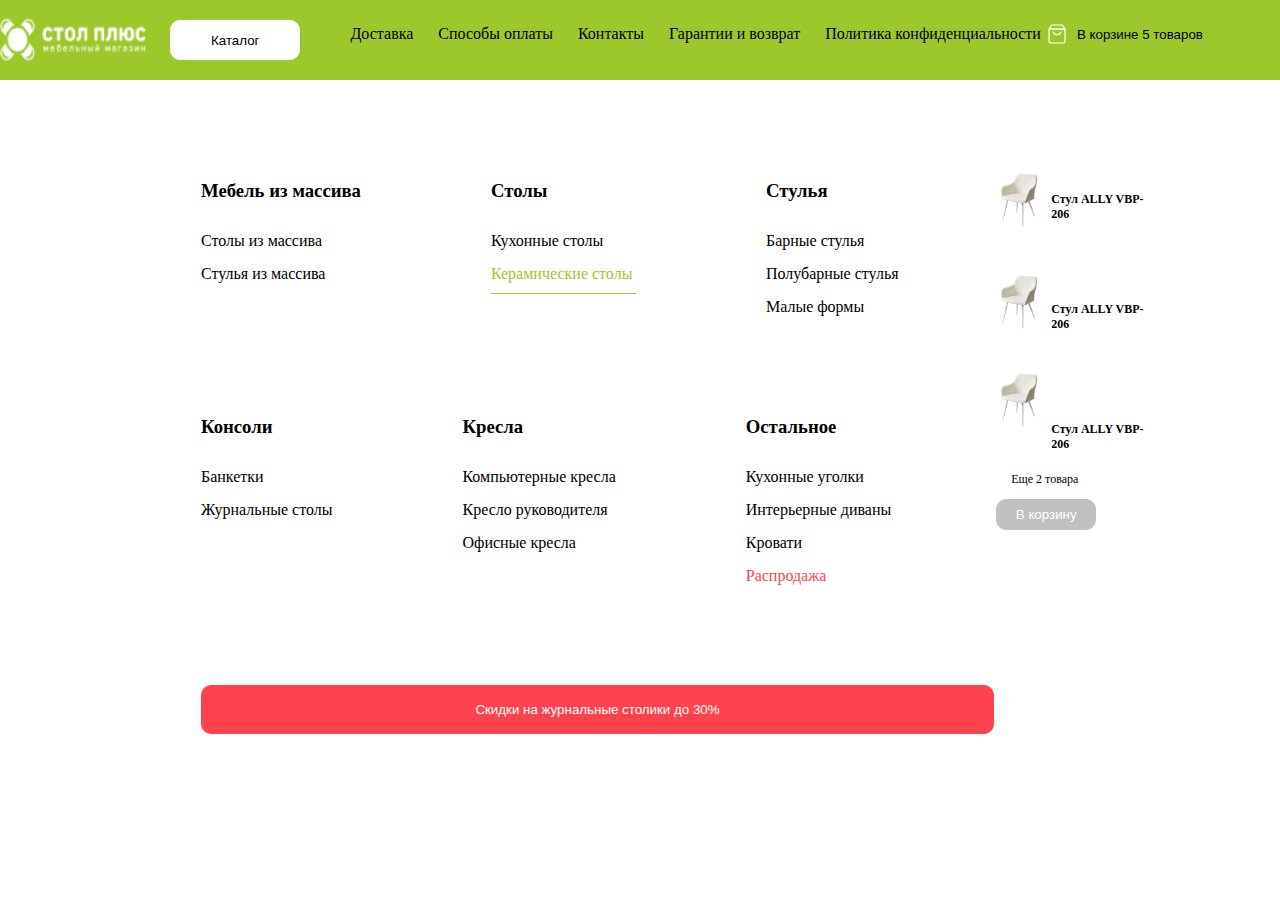
==== html/index.htm @ 584f65cd "aknazar" ====
<!DOCTYPE html>
<html lang="en">
<head>
    <meta charset="UTF-8">
    <meta name="viewport" content="width=device-width, initial-scale=1.0">
    <title>Document</title>
    <link rel="stylesheet" href="/style/style.css">
</head>
<body>
    <header class="header-1">
            <div class="title-1">
         
                <img class="title-img" src="/img/Mask group (4).png" width="150px" height="50px">
                <button class="button-4">Каталог</button>
                <div class="aku-1">
                <ul class="ul-4">
                    <li class="li-1">Доставка</li>
                    <li class="li-2">Способы оплаты</li>
                    <li class="li-3">Контакты</li>
                    <li class="li-4">Гарантии и возврат</li>
                    <li class="li-5">Политика конфиденциальности</li>
                    <button class="korzina"><img class="img-5" src="/shopping-bag.svg" alt=""> <p>В корзине 5 товаров</p> </button>
                </ul>
            </div>
        </div>
        <div class="container">
             <div class="aku-2">
                <div class="put">
              <h3 class="aki-1">Мебель из массива</h3>
              <p class="pishka-1">Столы из массива</p>
              <p class="pishka-2">Стулья из массива</p>
            </div>
            <div class="put-1">
              <h3 class="aki-2">Столы</h3>
              <p class="pishka-3">Кухонные столы</p>
              <p class="pishka-4">Керамические столы</p>
            </div>
            <div class="put-2">
              <h3 class="aki-3">Стулья</h3>
              <p class="pishka-5">Барные стулья</p>
              <p class="pishka-6">Полубарные стулья</p>
              <p class="pishka-7">Малые формы</p>
            </div>
           </div>
           <div class="aku-3">
           <div class="put-3">
            <h3 class="aki-4">Консоли</h3>
            <p class="pishka-8">Банкетки</p>
            <p class="pishka-9">Журнальные столы</p>
        </div>
            <div class="put-4">
            <h3 class="aki-5">Кресла</h3>
            <p class="pishka-10">Компьютерные кресла</p>
            <p class="pishka-11">Кресло руководителя</p>
            <p class="pishka-12">Офисные кресла</p>
        </div>
        <div class="put-5">
            <h3 class="aki-6">Остальное</h3>
            <p class="pishka-13">Кухонные уголки</p>
            <p class="pishka-14">Интерьерные диваны</p>
            <p class="pishka-15">Кровати</p>
            <p class="pishka-16">Распродажа</p>
        </div>
     
             
            <div class="aku-4">
                <img class="stul-1" src="/img/4rxja2veeongo6g5n5gsux5x3q0iz7ac-transformed 1.png" alt="">
                <img class="stul-2" src="/img/4rxja2veeongo6g5n5gsux5x3q0iz7ac-transformed 1.png" alt="">
                <img class="stul-3" src="/img/4rxja2veeongo6g5n5gsux5x3q0iz7ac-transformed 1.png" alt="">
                <h5 class="ashka">Стул ALLY VBP-206</h5>
                <h5 class="ashka-1">Стул ALLY VBP-206</h5>
                <h5 class="ashka-2">Стул ALLY VBP-206</h5>
                <p class="pishka-17">Еще 2 товара</p>
                <button class="button-1">В корзину</button>

             


            </div>
           </div>
           <div class="skidka-1">
            <button class="skidka">Скидки на журнальные столики до 30%</button>
        </div>

           </div>
          
         

       
        
</header>


     <script src="/one.js/app.js"></script>

</body>
</html>
---- style/style.css ----
*{
    padding: 0;
    box-sizing: border-box;
    margin: 0;
}
.title-img{
    margin-top: 15px;
}
.container{
    width: 1078px;
    margin: 0 auto;
}
.ul-4{
    display: flex;
    list-style: none;
    margin-left: 25px;
}
.li-1{
    margin-left: 25px;

}
.li-2{
    margin-left: 25px;
    
}
.li-3{
    margin-left: 25px;
    
}
.li-4{
    margin-left: 25px;
    
}
.li-5{
    margin-left: 25px;
    
}
.aku-2{
    display: flex;
    margin-top: 100px;
    margin-right: 100px;
    margin-left: 100px;
}
.aku-3{
    display: flex;
    margin-top: 100px;
    margin-right: 100px;
    margin-left: 100px;
    margin-bottom: 100px;

}
.title-1{
    display: flex;
    background: #9DC82C;
    height: 80px;
    
}
.korzina {
    margin-left: 25px;
    margin-top: -4px;
    margin-bottom: 10px;
    background-color:  #9DC82C;
    border-radius: 10px;
    border: 1px solid #9DC82C;
}
.korzina img{
    margin-bottom: 10px;
    margin-left: -155px;
}
.korzina p{
    margin-top: -32px;
    margin-left: 10px;
}
.img-5{
    margin-bottom: -4px;
}


.stul-1{
    position: relative;
    width: 40px;
    margin: 10px;
    margin-left: 200px ;
    

}
.pishka-1{
    margin-top: 30px;
}
.pishka-2{
    margin-top: 15px;
}
.pishka-3{
    margin-top: 30px;
}
.pishka-4{
    color: #9DC82C;
    margin-top: 15px;
}
.pishka-5{
    margin-top: 30px;
}
.pishka-6{
    margin-top: 15px;
}
.pishka-7{
    margin-top: 15px;
}
.pishka-8{
    margin-top: 30px;
}
.pishka-9{
    margin-top: 15px;
}
.pishka-10{
    margin-top: 30px;
}
.pishka-11{
    margin-top: 15px;
}
.pishka-12{
    margin-top: 15px;
}
.pishka-13{
    margin-top: 30px;
}
.pishka-14{
    margin-top: 15px;
}
.pishka-15{
    margin-top: 15px;
}
.pishka-16{
    margin-top: 15px;
    color: #FF434E;
}
.put-1{
    margin: 0 130px;
}

.put-4{
    margin: 0 130px;
}
.aku-4{
width: 50px;
}
.button-4{
    margin-left: 20px;
    height: 40px;
    padding: 0 40px;
    margin-top: 20px;
    border-radius: 10px;
    background-color: #FFFFFF;
    border: 1px solid #FFFFFF;
}
.button-1{
    position: static;
    width: 100px;
    margin-left: 105px;
    margin-top: 20px;
    /* margin: 80px; */
    margin-bottom: 40px;
    padding-top: 20px 0;
    padding: 7px ; 
    color: #fff;
    background-color: #C1C1C1;
    border-radius: 10px;
    border: 1px solid #C1C1C1;
}
.aku-1{
    margin-top: 25px;
}
.aku-4 .ashka{
    position: sticky;
    font-size: 12px;
    width: 100px;
    margin: 200px;
    margin-top: -360px;  
    padding: 20px 0;
    margin-left: 160px;
}
.aku-4 .ashka-1{
    position: sticky;
    font-size: 12px;
    width: 100px;
    margin: 200px;
    margin-top: -240px;  
    padding: 100px 0;
    margin-left: 160px;

   
}
.put-1 .pishka-4{
    border-bottom: 1px solid #9DC82C;
    padding-bottom: 10px;
    width: 145px;
}
.aku-4 .ashka-2{
    position: sticky;
    font-size: 12px;
    width: 100px;
    margin: 200px;
    margin-top: -230px;  
    padding: 20px 0;
    margin-left: 160px;
}
.skidka{
    margin-left: 100px;
    width: 793px;
    height: 49px;
    top: 624px;
    left: 242px;
    border-radius: 10px;
   background-color: #FF434E;
   color: #fff;
   border: 1px solid #FF434E;
}
.aku-4 .stul-1{
    position: sticky;
    margin: 80px;
    padding-top: 15px;
    margin-top: -800px;  
    padding: 20px 0;
    margin-left: 108px;
}
.aku-4 .stul-2{
    position: sticky;
    width: 40px;
    margin: 200px;
    padding-top: 15px;
    margin-top: -300px;  
    padding: 20px 0;
    margin-left: 108px;
}
.aku-4 .stul-3{
    position: sticky;
    width: 40px;
    margin: 80px;
    padding-top: 15px;
    margin-top: -100px;  
    padding: 20px 0;
    margin-left: 108px;
}
 .aku-4 .pishka-17{
    position: sticky;
    font-size: 12px;
    width: 180px;
    height: 7px;
    /* top: 120px; */
   margin-top: -200px;
   margin-left: 120px;
}
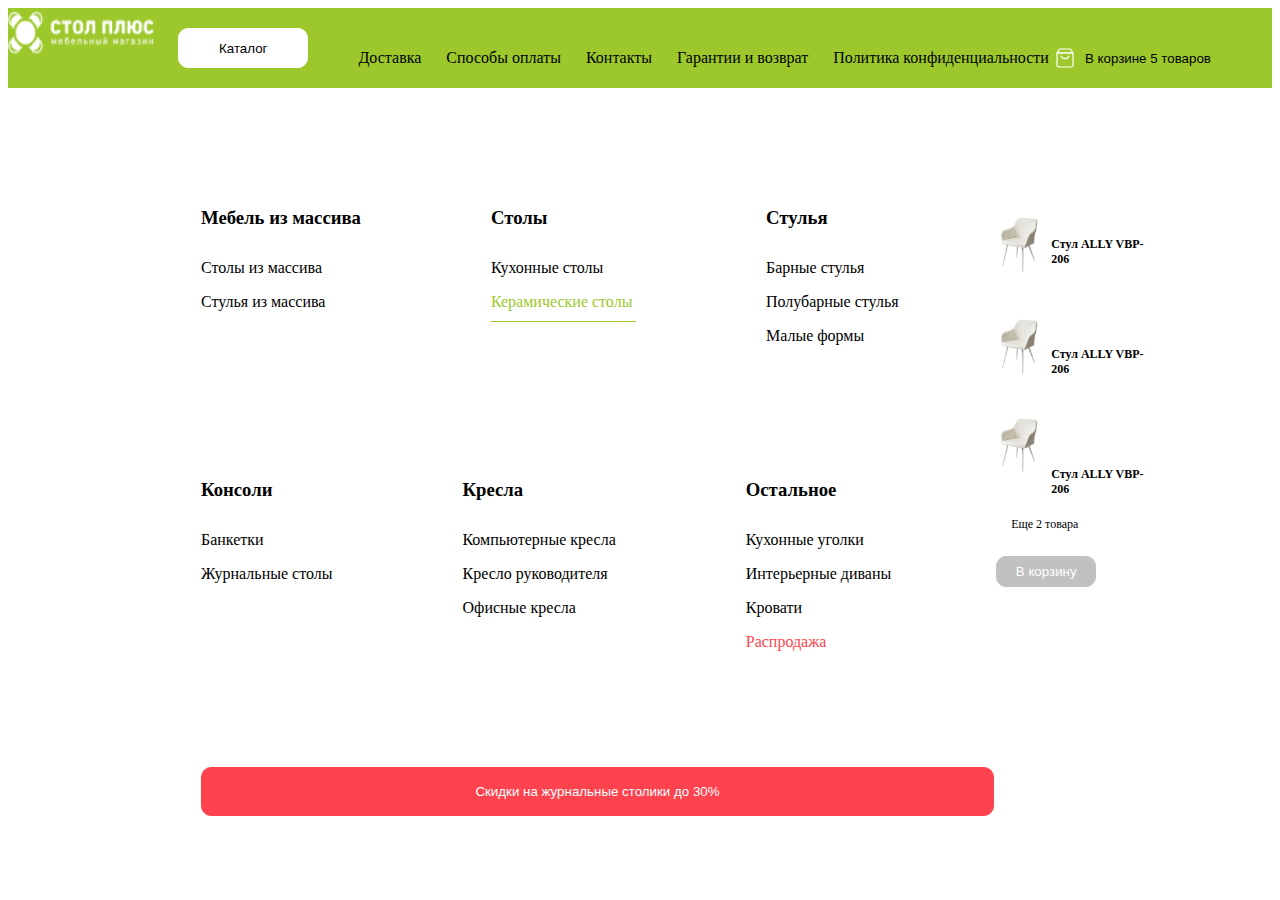
==== commit 8d2e764c: "delete" ====
--- a/html/index.htm
+++ b/html/index.htm
@@ -5,6 +5,7 @@
     <meta name="viewport" content="width=device-width, initial-scale=1.0">
     <title>Document</title>
     <link rel="stylesheet" href="/style/style.css">
+    <link rel="stylesheet" href="../index.html">
 </head>
 <body>
     <header class="header-1">
--- a/style/style.css
+++ b/style/style.css
@@ -1,19 +1,11 @@
-*{
-    padding: 0;
-    box-sizing: border-box;
-    margin: 0;
-}
-.title-img{
-    margin-top: 15px;
-}
-.container{
-    width: 1078px;
-    margin: 0 auto;
-}
+
 .ul-4{
     display: flex;
     list-style: none;
     margin-left: 25px;
+}
+.two-ol ol li:hover{
+    color:#8CC004;
 }
 .li-1{
     margin-left: 25px;
@@ -249,4 +241,652 @@
     /* top: 120px; */
    margin-top: -200px;
    margin-left: 120px;
+}
+*{
+    padding: 0;
+    box-sizing: border-box;
+
+}
+
+.container{
+    /* padding: 0; */
+    margin: 0 auto ;
+    width: 1078px;
+}
+.head{
+    background: rgba(157, 200, 44, 1);
+    height: 90px;
+}
+.one-one{
+    display: flex;
+    /* flex-wrap: wrap; */
+
+    /* justify-content: space-between; */
+}
+.one-menu-li{
+    display: flex;
+    /* justify-content: space-between; */
+    margin-top: 15px;
+}
+.one-menu-li a:hover{
+    color: aquamarine;
+    background: #C1C1C1;
+    padding: 10px 15px;
+    border: 1px solid #C1C1C1;  
+}
+.one-menu-li li{
+    margin-left: 55px;
+    list-style: none;
+    margin-top: 20px;
+    color: white;
+    font-weight: 500;
+    font-size: 14px;
+} 
+.one-menu-li li a{
+    list-style: none;
+    text-decoration: none;
+    color: rgba(255, 255, 255, 0.65);
+}
+.one-katalog-1{
+    margin-top: 35px;
+    margin-left: 30px;
+    position: relative;
+    top: -54px;
+    margin-right: 19px;
+    color: white;
+}
+.one-btn img{
+    position: relative;
+    left: -40px;
+    top: 5px;
+}
+.one-head img{
+    margin-left: 80px;
+    margin-top: 25px;
+}
+.one-btn a{ 
+    text-decoration: none;
+}
+
+
+.one-btn{
+    border: 1px solid white;
+    background: #8CC004;
+    height: 40px; 
+    width: 140px;
+    margin-top: 25px;
+    margin-left: 10px;
+    border-radius: 8px;
+
+}
+.one-korzina img{
+    margin-top: 32px;
+    margin-left: 60px;
+}
+.one-korzina h5{
+    position: relative;
+    bottom: 46.5px;
+    right: -90px;
+    color: rgba(255, 255, 255, 0.65);
+}
+
+
+.section-one{
+    background:rgba(232, 232, 232, 1);
+    padding-top: 20px;
+    height: 600px;
+}
+.section-one-img{
+    margin-left: 1130px;
+    position: relative;
+    bottom: 20px;
+}
+.section-one-zagalovok{
+    padding-top: 50px;
+    font-weight: 700;
+    font-size: 44px;
+    position: relative;
+    top: -120px;
+    color: rgba(0, 0, 0, 1);
+}
+.section-one-text{
+    position: relative;
+    top: -135px;
+    left: 7px;
+    font-weight: 400;
+    font-size: 14px;
+    color: rgba(29, 28, 28, 0.7);
+}
+.section-one-strelka-1{
+    font-weight: 900;
+    font-size: 30px;
+    color: #8CC004;
+    position: relative;
+    top: -270px;
+    left: -170px;
+}
+.section-one-strelka-2{
+    font-weight: 900;
+    font-size: 30px;
+    color: #8CC004;
+    position: relative;
+    top: -270px;
+    left: 1170px;
+}
+.section-one-input input{
+    width: 380px; 
+    padding: 10px 15px;  
+    border-radius: 10px;
+    margin-left: 20px;
+    position: relative;
+    top: -140px;
+    border: 1px solid white;
+}
+.second-one-input-span span{
+    position: relative;
+    top: -175px ;
+    left: 180px;
+    color: rgba(0, 0, 0, 0.55);
+}
+.second-one-input-span img{
+    position: relative;
+    top: 7.5px;
+    left: -4px;
+    right: 10px;
+}
+
+.section-one-div-strelka img{
+    border-radius: 50%;
+    background: rgba(157, 200, 44, 1);
+    padding: 12px 12px;
+    position: relative;
+    top: -27px;
+    left: 170px;
+}
+.section-one-text3{
+    width: 80px;
+    height: 85px;
+    background: white;
+    border: 1px solid white;
+    position: relative;
+    top: -210px;
+    left: 240px;
+    padding-left: 15px;
+    font-weight: 400;
+    font-size: 12px;
+}
+.section-one-texet-p-1{
+    color:rgba(0, 0, 0, 0.55);
+    font-weight: 400;
+    font-size: 12px;
+}
+.section-one-text3 a{
+    text-decoration: none;
+    color: #000000;
+}
+.section-one-text-3-a{
+    color:rgba(0, 0, 0, 0.55)
+    ;
+}
+.section-one-text3 a:hover{
+    color: #8CC004;
+}
+.section-one-virtoria-blok{
+   max-width: 300px;
+    height: 300px;
+    background: rgba(208, 208, 208, 1);
+    border: 2px solid rgba(208, 208, 208, 1);
+    padding-left: 30px;
+    padding-top: 20px;
+    color: rgba(255, 255, 255, 1);
+}
+.section-one-virtoria-blok h4{
+    font-weight: 700;
+    font-size: 22px;
+}
+.section-one-virtoria-blok-span span{
+    font-weight: 400px;
+    font-size: 13px;
+}
+.section-one-virtoria-blok span{
+    font-weight: 300;
+    font-size: 12px;
+}
+ .section-one-virtoria-blok img{
+    margin-left: 10px;
+}
+.section-one-virtoria-blok .section-one-virtoria-num {
+    margin-left: 30px;
+    font-weight: 700;
+    font-size: 20px;
+}
+.section-one-virtoria-blok{
+    position: relative;
+    top: -490px;
+    right: -750px;
+}
+
+.section-one-box{
+    position: relative;
+    top: -700px;
+    left: 520px;
+    margin-bottom: 50px;
+    height: 400px;
+    width: 550px;
+}
+.section-one-box-blok-1{
+    position: relative;
+    top: -220px;
+    left: 110px;
+}
+.section-one-box-blok-2{
+    position: relative;
+    top: -140px;
+    left: 205px;
+}
+
+
+.two{
+    margin-top: 30px;
+    text-align: center;
+    margin-top: 50px;
+}
+.two-image{
+    display: grid;
+    grid-template-columns: repeat(4, 1fr);   
+   
+    
+       margin-top: 100px;
+   } .two-text-h3{
+    font-weight: 700;
+    font-size: 36px;
+    color: rgba(0, 0, 0, 1);
+    margin-top: 300px;
+}
+ol{
+    display: flex;
+    margin-top: 30px;
+ 
+    text-decoration: none;
+    list-style: none;
+}
+ol li{
+    margin-left: 100px;
+    font-weight: 500;
+    color: rgba(41, 41, 41, 1);
+    font-size: 15px;
+}
+ol .two-ol-btn a{
+    padding: 10px 15px;  
+    border-radius: 8px;
+    background: 
+    rgba(54, 54, 54, 1);
+    color: white;
+    margin-top: -10px;
+    border:  rgba(54, 54, 54, 1);
+    text-decoration: none;
+}
+
+.three{
+    margin-top: 50px;
+}
+.section-image{
+    display: flex;
+}
+.section-text{
+    color: black;
+    font-weight: 700;
+    font-size: 32px;
+    text-align: center;
+    margin: 40px 0px;
+}
+.section-img{
+    background-image: url('/image/4266915\ 1\ \(1\).png');
+    width: 740px;
+    height: 380px;
+    border-radius: 10px;
+}
+.section-img p{
+    color: #9DC82C;
+    font-weight: 400;
+    font-size: 16px;
+    margin-top: 70px;
+    margin-left: 20px;
+}
+.section-zagalovok{
+    margin-left: 20px;
+    font-weight: 700;
+    font-size: 36px;
+}
+.section-text-p1{
+        color: #0000008A;
+    margin-bottom: 20px;
+    margin-left: 20px;
+}
+.section-span{
+    font-weight: 700px;
+    font-size: 20px;
+    color: #000000; 
+    padding-bottom: 70px;
+    margin-left: 20px;
+}
+.section-span1{
+    color:#00000040;
+    font-weight: 300;
+    font-size: 14px;
+    margin-left: 10px;
+}
+.section-knopka a{
+    text-decoration: none;
+    color: #ffffff;
+    margin-top: 100px;
+}
+span  .section-knopka{
+    border-radius: 8px;
+    background: #9DC82C;
+    border: #9DC82C;
+    color: white;
+    font-weight: 400;
+    font-size: 14px;
+    padding: 13px 20px;
+    margin-top: 100px;
+    margin-left: 20px;
+    position: relative;
+    top: 50px;
+   
+}
+.img-blok1{
+    background-image: url('/image/Rectangle\ 89\ \(1\).png');
+    width: 390px;
+    height: 180px;
+    margin-left: 20px;
+    margin-top: -18px;
+}
+.img-blok1 h3{
+    padding: 100px 0px 0px 20px;
+    color: white;
+    font-weight: 700;
+    font-size: 20px;
+}
+.img-blok2{
+    background-image: url('/image/Rectangle\ 114\ \(1\).png');
+    width: 390px;
+    height: 180px;
+    margin-left: 20px;
+    margin-bottom: 10px;
+}
+.img-blok2 h3{
+    padding: 100px 0px 0px 20px;
+    color: white;
+    font-weight: 700;
+    font-size: 20px;
+}
+.section-blok{
+    display: flex;
+}
+.section-box{
+    background-image: url('/image/Rectangle\ 90\ \(1\).png');
+    background-repeat: no-repeat;
+    width: 340px;
+    height: 300px;
+    border-radius: 8px;
+}
+.section-box1{
+    margin-left: 15px;
+    margin-right:15px;
+    background-image: url('/image/Rectangle\ 115\ \(1\).png');
+    background-repeat: no-repeat;
+    width: 340px;
+    height: 300px;
+    border-radius: 8px;
+}
+.section-box2{
+    margin-right: 1 5px;
+    background-image: url('/image/Rectangle\ 116\ \(1\).png');
+    background-repeat: no-repeat;
+    width: 340px;
+    height: 300px;
+    border-radius: 8px;
+}
+.section-box3{
+    background-image: url('/image/Rectangle\ 117\ \(1\).png');
+    background-repeat: no-repeat;
+    width: 350px;
+    height: 300px;
+    border-radius: 8px;
+}
+.section-blok h5{
+    margin-left: 10px;
+    margin-top: 120px;
+    color: white;
+    font-weight: 600;
+    font-size: 18px;
+}
+.section-blok p{
+    margin-left: 20px;
+    font-weight: 400;
+    font-size: 14px;
+    color: #ffffff;
+}
+.section-blok .section-box-border-top{
+    border-top: 2px solid white;
+    width: 60px;
+    position: relative;
+    top: -15px;
+}
+.section-youtube{
+    display: flex;
+    justify-content: space-around;
+    background: red;
+    margin-bottom: 80px;
+}
+.section-youtube-zaga{
+    font-weight: 700;
+    font-size: 40px;
+    color: white;
+}
+.section-youtube-textP{
+    font-weight: 400;
+    font-size: 16ox;
+    color: white;
+    margin-top: 12px;
+}
+.section-youtube-knop{
+    border: 1px solid red;
+    background: white;
+    color: red;
+    font-weight: 400;
+    font-size: 14px;
+    padding: 13px 8px 13px 16px;
+    border-radius: 8px;
+    margin-top: 25px;   
+}
+.section-youtube-knop a:hover{
+    color: red; 
+}
+.section-youtube-knop a{
+    text-decoration: none;
+}
+.section-youtube-knop img{
+    margin-left: 30px;
+    margin-bottom: -6px;
+}
+.section-youtube-img{
+    margin-top: 10px;
+    margin-left: 30px;
+}
+
+
+.section-four{
+    margin-bottom: 40px;
+    /* background: #F9F9F9; */
+}
+.container {
+    width: 1078px;
+    margin: 0 auto;
+} 
+.section-four-text{
+    font-weight: 700;
+    font-size: 34px;
+    text-align: center;
+    margin: 20px 0;
+}
+.section-otzyv{
+    display: flex;
+    
+}
+.section-otzyv-blok{
+    box-shadow: 0 2px 3px grey;
+    width: 350px;
+    height: 310px;
+}
+.section-otzyv-blok1 {
+    box-shadow: 0 2px 3px grey;
+    margin-left: 100px;
+    width: 350px;
+    height: 310px;
+}
+.section-otzyv-blok h4{
+    font-weight: 600;
+    font-size: 15px;
+    position: relative;
+    top: -70px;
+    left: 75px;
+    padding-left: 10px;
+}
+.section-otzyv-blok1 h4{
+    font-weight: 600;
+    font-size: 15px;
+    position: relative;
+    top: -70px;
+    left: 75px;
+    padding-left: 10px;
+}
+.section-otzyv-blok p{
+    color:#000000 65%;
+    font-weight: 400;
+    font-size: 12px;
+    margin-top: -10px;
+    padding-left: 10px;
+}
+.section-otzyv-blok1 p{
+    color:#000000 65%;
+    font-weight: 400;
+    font-size: 12px;
+    margin-top: -10px;
+    padding-left: 10px;
+}
+.section-otzyv-blok img{
+    padding: 10px 0 0 10px;
+}
+.section-otzyv-blok1 img{
+    padding: 10px 0 0 10px;
+}
+.section-otzyv-blok span{
+    margin-left: 230px;
+    font-weight: 300;
+    font-size: 13px;
+    color: #000000 65%;
+}
+.section-otzyv-blok1 span{
+    margin-left: 230px;
+    font-weight: 300;
+    font-size: 13px;
+    color: #000000 65%;
+}
+.iconka-svg{
+    position: relative;
+    top: -155px;
+    left: 160px;
+}
+.section-five-text{
+    margin-bottom: 70px;
+}
+.section-five-text h3{
+    font-weight: 800;
+    font-size: 24px;
+    color: #000000;
+}   
+.section-five-text p{
+    font-weight: 400;
+    font-size: 14px;
+    color: #000000 60%;
+}
+.section-five-icons{
+    display: flex;
+    margin-bottom: 30px;
+}
+.icons-five{
+    width: 300px;
+    height: 250px;
+    box-shadow: 0 1px 3px 0 grey;
+    margin-left: 50px;
+}
+.icons-five img{
+    padding-left: 100px;
+    padding-top: 80px;
+}
+.icons-five1 img{
+    padding-left: 100px;
+    padding-top: 80px;
+}
+.icons-five p{
+    padding-left: 50px;
+    padding-top: 10px;
+}
+.icons-five1 p{
+    padding-left: 50px;
+    padding-top: 10px;
+}
+.icons-five1{
+    width: 300px;
+    height: 250px;
+    box-shadow: 0 1px 3px 0 grey;
+}
+
+.footer-text{
+    color: #8CC004;
+    font-weight: 700;
+    font-size: 16px;
+}
+.container {
+    width: 1078px;
+    margin: 0 auto;
+}
+.footer-text-p:hover{
+    border-bottom: blue 1px solid;  
+}
+.footer-text-p{
+    width: 260px;
+    font-weight: 400;
+    font-size: 9px;
+    color: #000000 70%;
+}
+.footer-ol{
+    display: flex;
+    justify-content: space-between;
+}
+.footer-ul li{
+    list-style: none;
+    padding-top: 15px;
+}
+
+.footer-ul ul li{
+    font-weight: 500;
+    font-size: 14px;
+    color: rgba(63, 63, 63, 1);
+    margin-left: -40px;
+}
+.footer-ul ul .footer-console{
+    font-weight: 500;
+    font-size: 14px;
+    color: black !important; 
+}
+.footer-ul h5{
+    color: rgba(63, 63, 63, 1);
+    font-weight: 700;
+    font-size: 16px;
+}
+footer{
+    margin-bottom: 30px;
 }